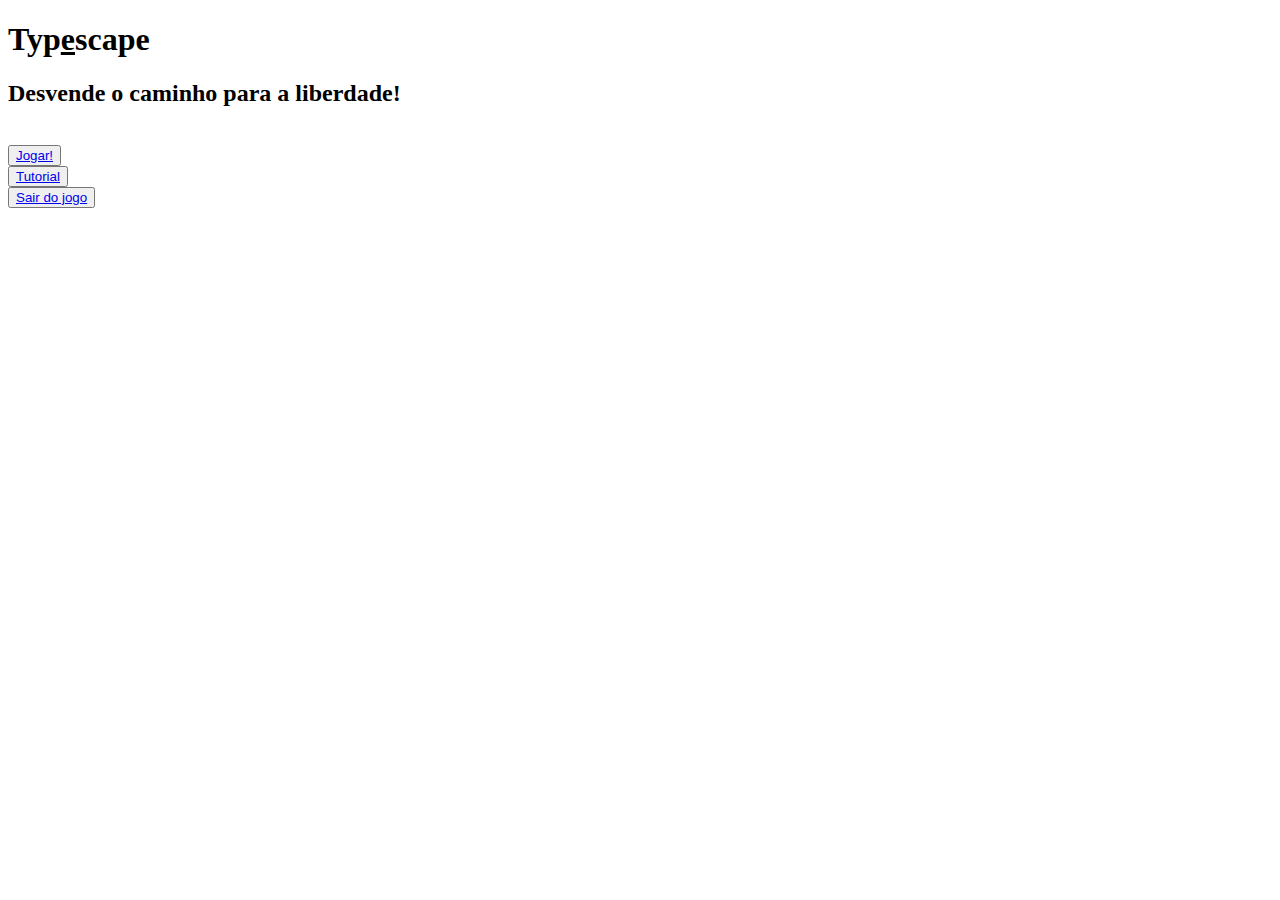
==== index.html @ c96074df "Create index.html" ====
<!DOCTYPE html>
<html lang="en">

  <head>

    <meta charset="UTF-8">
    <meta http-equiv="X-UA-Compatible" content="IE=edge">
    <meta name="viewport" content="width=device-width, initial-scale=1.0">
    <title>Menu - jogo</title>

    

  </head>

  <body>


    <h1>Typ<u>e</u>scape</h1>
    <h2>Desvende o caminho para a liberdade!</h2>
<br>
    <button><a href="Fase1.html">Jogar!</a></button>

    <br>

    <button><a href="Tutorial.html">Tutorial</a></button>

    <br>

    <button><a href="Sair.html">Sair do jogo</a></button>

  </body>

</html>
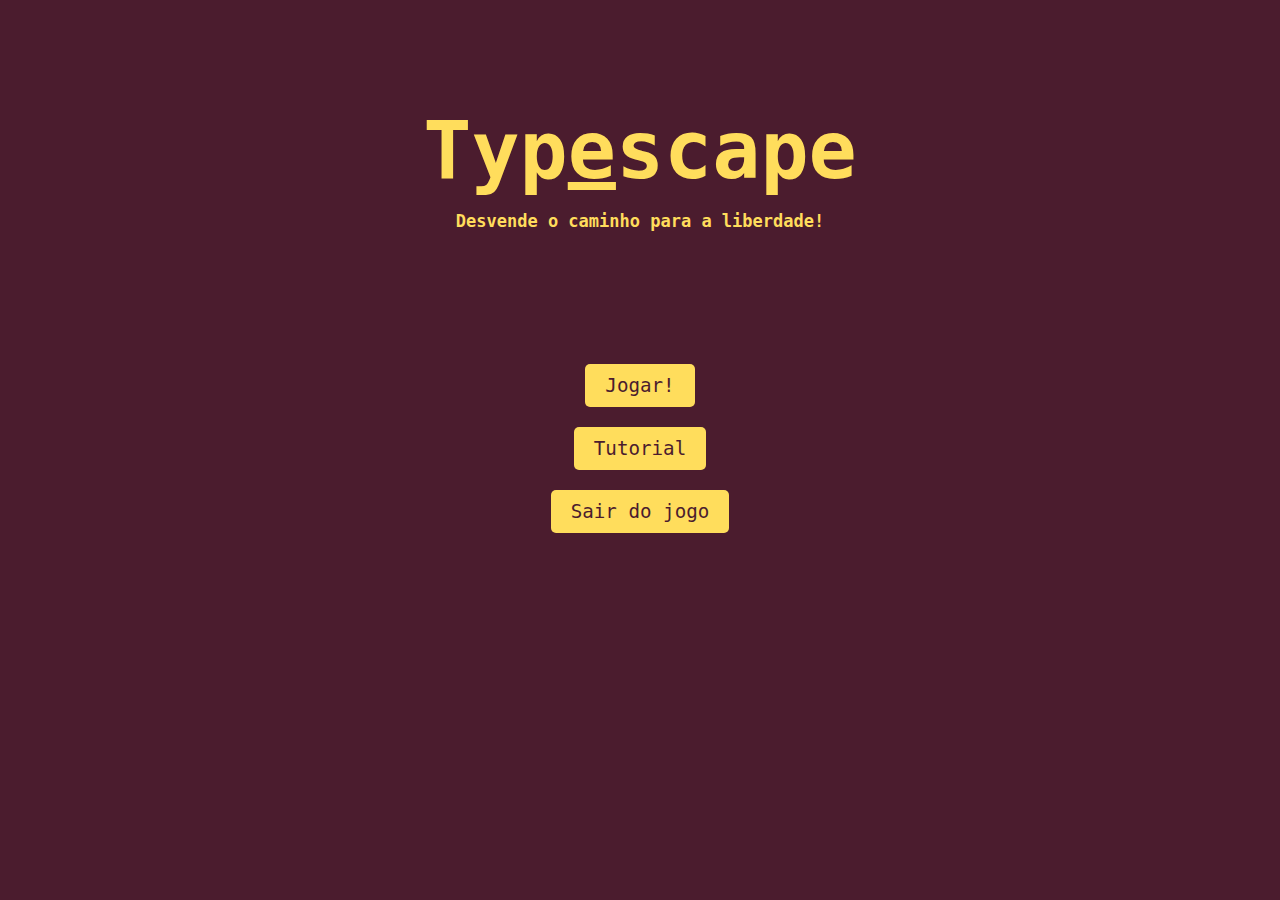
==== commit c76e0876: "Update index.html" ====
--- a/index.html
+++ b/index.html
@@ -6,6 +6,7 @@
     <meta charset="UTF-8">
     <meta http-equiv="X-UA-Compatible" content="IE=edge">
     <meta name="viewport" content="width=device-width, initial-scale=1.0">
+<link rel="stylesheet" href="https://francisconeto96.github.io/jogoeduarda/index.css">
     <title>Menu - jogo</title>
 
     
